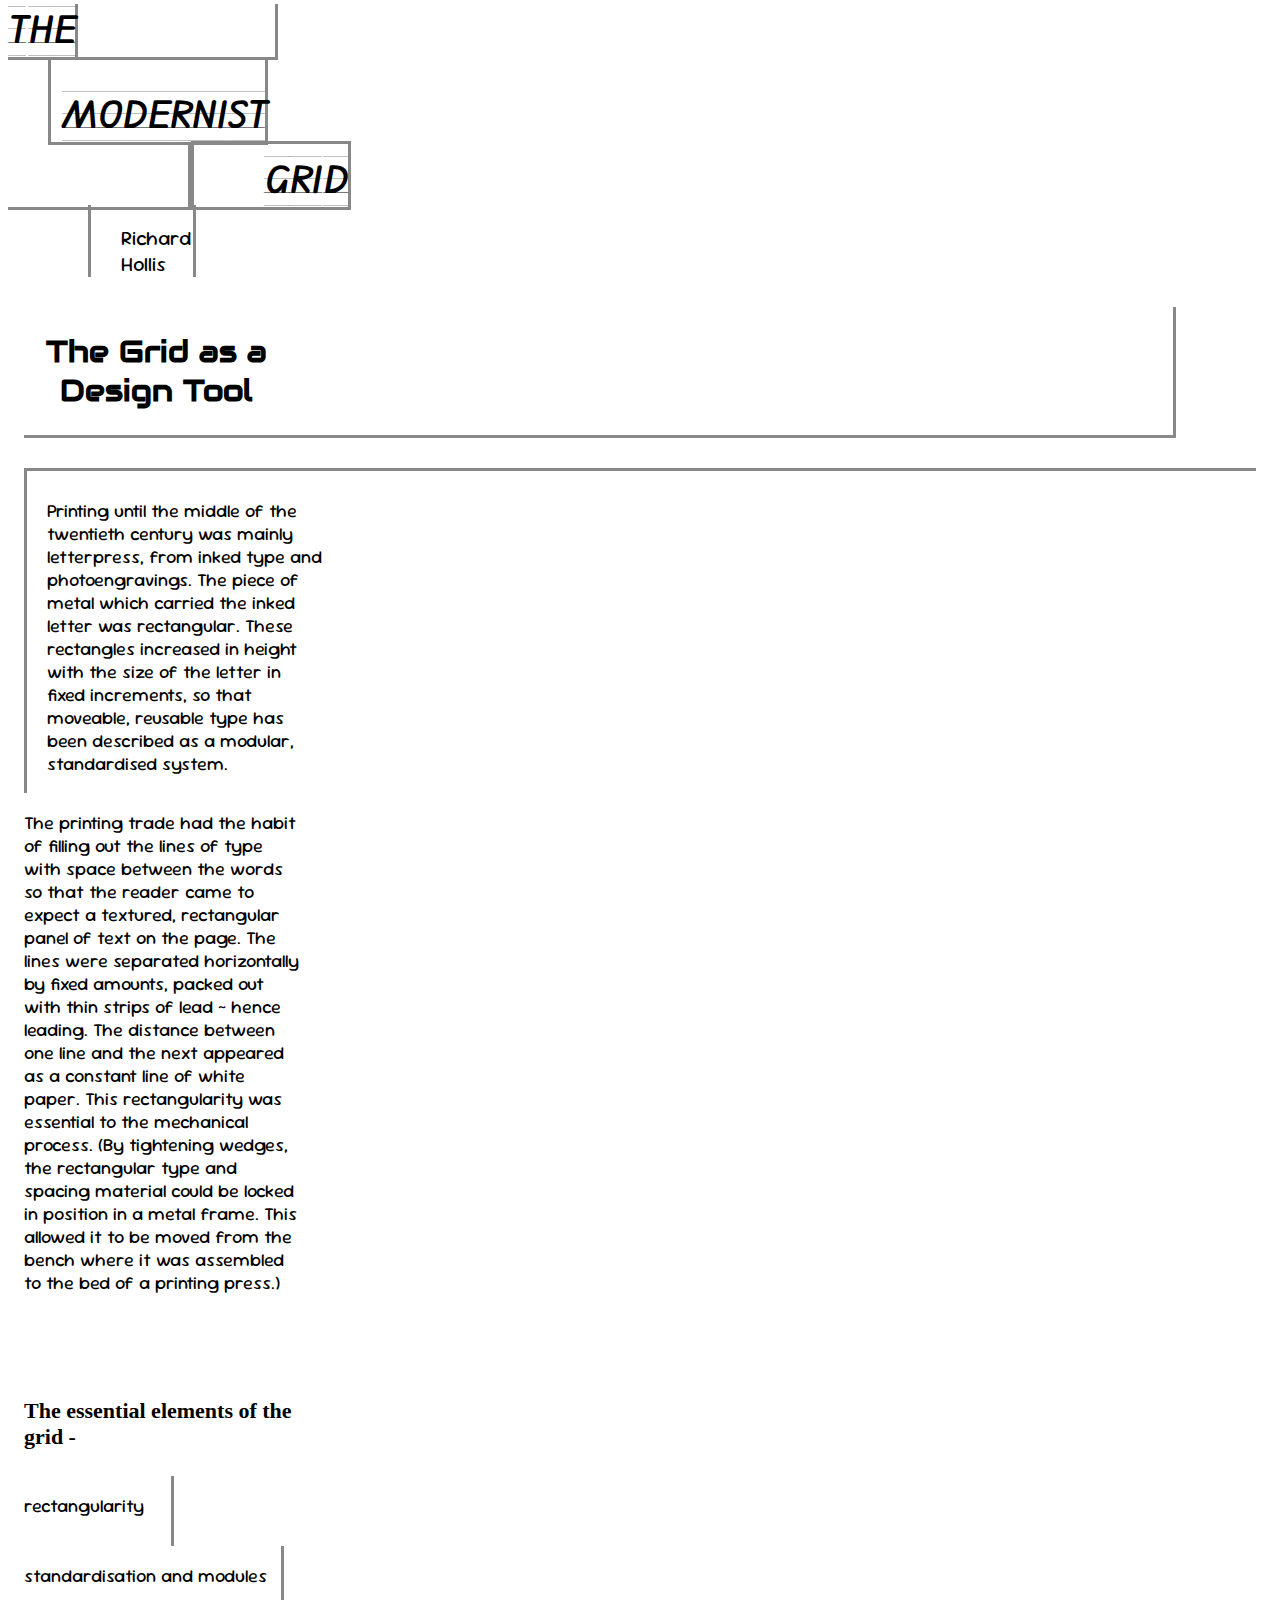
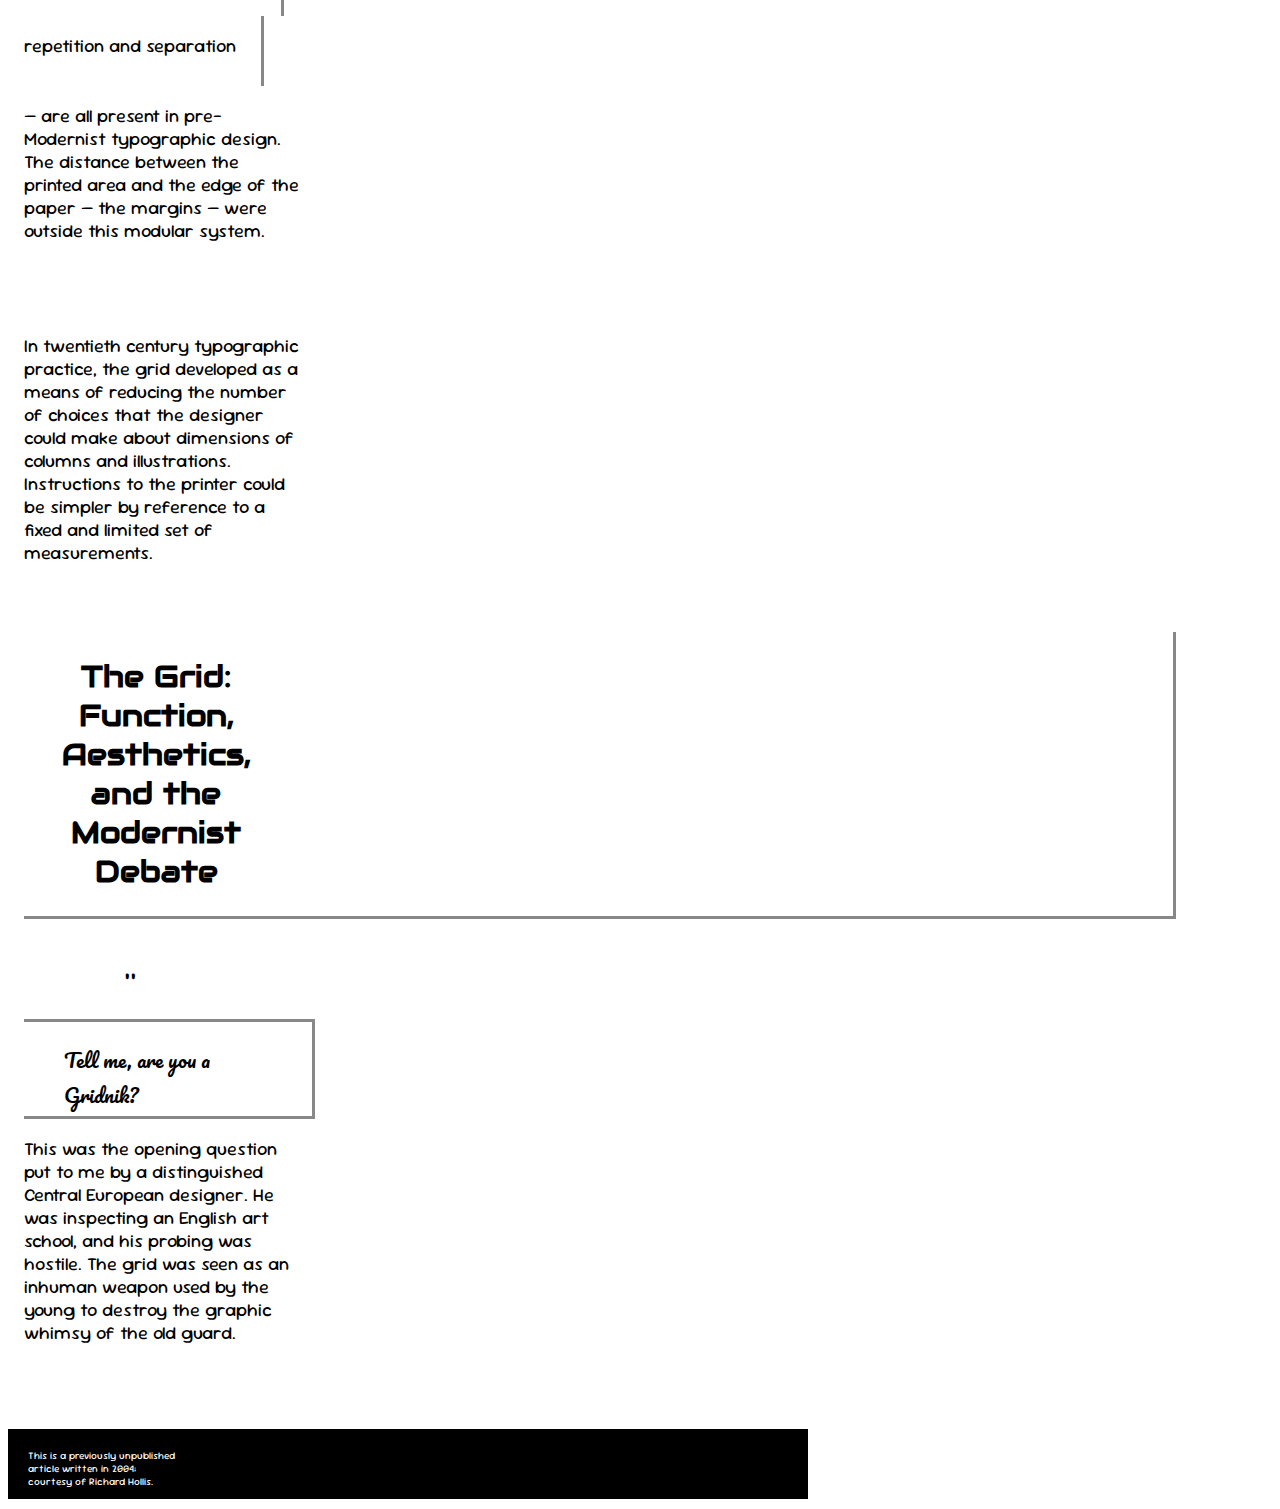
==== article/index.html @ 663f3ee7 "add css" ====
<html>
    <head>
        <title></title>
        <meta name="viewport" content="width=device-width, initial-scale=1">
        <link rel="preconnect" href="https://fonts.googleapis.com">
        <link rel="preconnect" href="https://fonts.gstatic.com" crossorigin>
        <link href="https://fonts.googleapis.com/css2?family=Audiowide&family=Caveat:wght@400..700&family=Doto:wght@100..900&family=Edu+AU+VIC+WA+NT+Guides:wght@400..700&family=Edu+AU+VIC+WA+NT+Pre:wght@400..700&family=Geist+Mono:wght@100..900&family=Micro+5&family=Pacifico&family=Roboto+Slab:wght@100..900&family=Silkscreen:wght@400;700&family=Sour+Gummy:ital,wght@0,100..900;1,100..900&family=Spicy+Rice&display=swap" rel="stylesheet">

        <!-- <link href="asset/rest.css" rel="stylesheet"> -->
        <link href="../asset/common.css" rel="stylesheet">
        <!-- <link href="../asset/direction-1.css" rel="stylesheet"> -->
        <!-- <link href="../asset/direction-2.css" rel="stylesheet"> -->
        <link href="../asset/direction-3.css" rel="stylesheet">
    </head>
    <body>
        <header>
            
                <h1 class="t"><span class="the">THE </span> <span class="line1"></span></h1>
                <h1 class="modern"><span class="line2"></span> <span class="m">MODERNIST</span></h1>
                <h1 class="line"><span class="line3"></span><span class="grid"><span class="g">G</span><span class="r">R</span><span class="i">I</span><span class="d">D</span></span></h1>
               <p class="author">Richard Hollis</p>
          
            
        </header>
        <article>
            <section id="tool">
                <aside>
                    <h2>The Grid as a Design Tool</h2>
                </aside>
                <main>
                    <p>Printing until the middle of the twentieth century was mainly letterpress, from inked type and photoengravings. The piece of metal which carried the inked letter was rectangular. These rectangles increased in height with the size of the letter in ﬁxed increments, so that moveable, reusable type has been described as a modular, standardised system.</p>
               </main>
               <section>
                    <p>The printing trade had the habit of ﬁlling out the lines of type with space between the words so that the reader came to expect a textured, rectangular panel of text on the page. The lines were separated horizontally by ﬁxed amounts, packed out with thin strips of lead ~ hence leading. The distance between one line and the next appeared as a constant line of white paper. This rectangularity was essential to the mechanical process. (By tightening wedges, the rectangular type and spacing material could be locked in position in a metal frame. This allowed it to be moved from the bench where it was assembled to the bed of a printing press.)</p>
                </section>
                </section>
                <section class="element">
                    <section class="title">
                        <h3>The essential elements of the grid -</h3>
                    </section>
                    <section class="rec">
                        <p>rectangularity</p>
                    </section>
                    <section class="stand">
                        <p>standardisation and modules</p>
                    </section>
                    <section class="rep">
                        <p>repetition and separation</p>
                    </section>
                    <section class="page3">
                        <p> — are all present in pre-Modernist typographic design. The distance between the printed area and the edge of the paper — the margins — were outside this modular system.</p>
                    </section>
                </section>
                <section class="page4">
                    <p>In twentieth century typographic practice, the grid developed as a means of reducing the number of choices that the designer could make about dimensions of columns and illustrations. Instructions to the printer could be simpler by reference to a ﬁxed and limited set of measurements.</p>
                </section>

            <section id="aethetics">
                <aside class="title2">
                    <h2>The Grid: Function, Aesthetics, and the Modernist Debate</h2>
                </aside>
                <section class="quote">
                    <blockquote>Tell me, are you a Gridnik?</blockquote>
                </section>
                <section class="symbol">
                    <p>"</p>
                </section>
                <section class="page5">
                    <p>This was the opening question put to me by a distinguished Central European designer. He was inspecting an English art school, and his probing was hostile. The grid was seen as an inhuman weapon used by the young to destroy the graphic whimsy of the old guard.</p>
                </section>

            </section>
                
            <!-- <section>
                <h2>The Grid: Function, Aesthetics, and the Modernist Debate</h2>
                <p>'Tell me, are you a Gridnik?' This was the opening question put to me by a distinguished Central European designer. He was inspecting an English art school, and his probing was hostile. The grid was seen as an inhuman weapon used by the young to destroy the graphic whimsy of the old guard.</p>
                <p>This was in the early 1960s. Serious young typographers had been taken with the Swiss architect Le Corbusier's Modulor system of proportions. Students were aware of Jan Tschichold's scholarly analyses of page proportions. The Modulor, however, could be applied not only to divisions of the printed sheet, but also to divisions within the print area. This system was one of relationships of size — the determinants of proportion.</p>
                <p>The concept of proportion implies aesthetics. In the visual culture of Modernism, aesthetics and function were, ideally, reconciled. The work of stereotype ﬁgures of this culture — of the painter Mondrian and the architect Mies - suggests something about the grid. Horizontal and vertical lines divide the painter's canvases and the architect's façades — deﬁning Mondrian's panels of ﬂat colour and Mies' rectangles of glass or cladding. It is an image of rectangularity.</p>
                <p>Yet, in relation to the grid in print design, the examples of Mondrian and Mies are deceptive, but at the same time instructive. It is only its rectangularity that connects Mondrian's work with the grid: its relationships, the width of its lines and the areas of its planes are arrived at intuitively, by experiment. It provided a formal language: its function was purely aesthetic.</p>
                <p>Mies' buildings are more relevant to the grid. The design of a modern façade is partly determined by the building's structure. And in addition to their rectangularity, they use repeated dimensions. But the vertical lines that the architect emphasises for aesthetic reasons are a result of structural demands, of making the building stand up. The word 'structure' is often applied loosely in discussing two-dimensional design, when it is referring to solely aesthetic judgements. The structure of a sensible grid is the outcome of the information to be organised within it.</p>
                <p>Within the Modern Movement in Europe in the twentieth century, between the two World Wars, progressive architecture and graphic design were closely related. But the concept of standardisation, of the repetition and combination of standard size elements, was a special concern. In building, as in typography, this was a matter of organising machine-produced parts: in architecture of joining those parts, and in printing of ﬁtting them together (individual letters in a word) but more often of separating them (words, lines, columns and pages). In building, there is a structural member or a joint. In print, there is a white space.</p>
                <p>Mies was the third director of the Bauhaus. His two predecessors, Walter Gropius and Hannes Meyer, were architects with an interest in industrialised building. Yet the school showed no equivalent concern with the inherent mathematics of typography. And Tschichold, the greatest spokesman and exponent of Modernist typography, in spite of his concern with proportions and type area, seems unaware of horizontal divisions of the type area and indifferent to the problems of organising text and image — apart from posters.</p>
                <p>The Bauhaus founder Gropius later demonstrated the principles of the standardisation necessary for prefabricated construction by illustrating the Japanese system of tatami mats — a grid-like system of modular units with a separating space.</p>
                <p>The former Bauhaus student and teacher Herbert Bayer produced an early example of the Modernist use of a grid. In a square catalogue, Bayer used two columns and divided the square vertically and horizontally with a space. This already gave the possibilities, sticking strictly to ﬁlling the areas provided by a grid, of one, two, three or four square pictures: of one or two horizontal or one or two vertical pictures; and of ﬁling the whole area. Already this gives a decent number of possibilities. Dividing the area twice shows a huge increase in the variety of positions but, because the origin is a square, the proportions of the images are only multiples of squares.</p>
            </section>
            <section>
                <h2>The Grid in Swiss Graphic Design</h2>
                <p>The typographic grid come to be associated with Swiss graphic design. Rightly so. In Switzerland, three inﬂuences were at work — inﬂuences speciﬁcally Swiss. First, three of the most active personalities in design were also 'Concrete' artists, whose work was not only abstract, but had a mathematical and programmatic basis — features it shared with typography. These artist-designers were Max Bill, Richard Paul Lohse and Karl Gerstner.</p>
                <p>Second, in the Swiss Werkbund, architects were by far the largest professional group. The magazine, Das Werk, was the journal not only of the Werkbund, but of the Swiss Architects Association. This contributed to a shared outlook. And Swiss architects had been pressing since the 1920s for the rationalisation and standardisation of the trade catalogues of building components and ﬁttings which formed part of their everyday working lives.</p>
                <p>The third factor was the use of three-column text pages, to deal with both Swiss three-language publications (German, French and Italian) and for the documents produced by international organisations with homes in Switzerland (Red Cross, United Nations).</p>
                
            </section>
            <section>
                <h2>The Evolution of the Typographic Grid: From Max Bill to Karl Gerstner</h2>
                <p>The grid was a concept that emerged only gradually. It seems almost eccentric that Bill, the chief pioneer of the typographical grid, did not realise its value earlier. Bill, as well as being an experienced graphic designer, was an architect and an admirer of Le Corbusier, who had been working on his Modulor from 1942 until its publication in 1948. Bill designed several volumes recording Le Corbusier's work. With the ﬁrst, published in 1939 in a horizontal three-column format, he made no attempt to standardise the sizes of illustration. In the next volume, published in 1946, while there is some consistency in the height of horizontal photographs at the bottom of the page, there is no systematic control. Yet in The New Architecture, a book Bill had designed in 1940, the photographs are restricted to the depths and widths prescribed by the grid of 3x3 rectangles. When Bill came to design his own book on the bridge builder Robert Maillart, he reused some of the photoengraved blocks from The New Architecture. With a squarer format and a grid of two columns plus a half column, Bill provided himself with an astonishingly ﬂexible system that allowed him to organise photographs in several sizes and proportions with technical drawings, text and captions.</p>
                <p>The author of The New Architecture was Alfred Roth, editor of Werk. In 1955, a young artist-designer working at the Swiss pharmaceutical concern Geigy suggested to Roth that the magazine might publish more on graphic design. The designer was Gerstner, and the result was a special issue that appeared in November 1955. Gerstner reproduced nearly 150 posters, brochures, trademarks, stationery, advertisements and packaging. It is only when reconstructing the grid, which Gerstner used to cope with the varying proportions of the work reproduced, that its complexity and ﬂexibility can be understood.</p>
            </section>
            <section>
                <h2>Karl Gerstner and the Evolution of the Typographic Grid</h2>
                <p>A basic grid can give coherence to headlines, text and pictures; it can allow a number of designers to work on the same publication with some freedom, yet with constraints that prevent it from losing its overall graphic identity. Some years after the Werk issue, Gerstner produced a famously elaborate grid for the German business magazine CapitaI. But Gerstner's most elaborate use of the grid was for the novel Schiff nach Europa (Boat to Europe) in 1959. This demonstrates the origin of the typographical grid in the rectangular modular system of metal type.</p>
            </section> -->
        </article>
        <footer>
            <p>This is a previously unpublished article written in 2004; courtesy of Richard Hollis.</p>
        </footer>
        
    </body>
</html>
---- asset/common.css ----
body{
    

}



h1{
    font-size: 40px;
    /* text-align: center; */
    /* max-width: 10ch; */
    /* margin-left: 1rem; */
    margin-right: 4rem;
    margin-bottom: 2px;
    line-height: 1.5;
}



header p{
    font-size: 15px;
    margin-left: 13rem;
}

article{
    padding-top: 10px;
    padding-left: 1rem;
    padding-right: 1rem;
    /* width: 15ch; */
}

main {
    font-size: 18px;
  
}

main p{
    padding-top: 10px;
}

h2{
    font-size: 30px;
    width: 15ch;
    margin-left: 20px;
    text-align: center;
}

h3{
    font-size: 22px;
    /* width: 20ch; */
}


section p{
    font-size: 18px;
}


footer{
    width: 100ch;
    background-color: black;
}

footer p{
    padding-left: 20px;
    padding-bottom: 20px;
    padding-top: 20px;
    height: 5ch;
    color: white;
    font-size: 10px;
}

@media (min-width: 1281px){
    footer{
        width: 300ch;
        margin-top: 200px;
    }
    
    footer p{

        padding-left: 20px;
        padding-bottom: 20px;
        padding-top: 20px;
        height: 5ch;
        margin-left: 20px;
        margin-right: 20px;
        background-color: black;
        color: white;
        font-size: 20px;
        width: 100ch;
}


}
---- asset/direction-1.css ----
h1{
    /* font-size: 40px; */
    text-align: left;
    font-family: Doto;
}

h2{
    font-family: Doto;
}


span{
    border-style: solid;
    padding: 10px;
    line-height: 2;
}

article p{
    font-family: Geist Mono;
}

.author{
    margin-left: 1rem;
    font-size: 20px;
}

.line1{
    display: none;
}

.line2{
    display: none;
}

.line3{
    display: none;
}

.grid{
    border: none;
}

#tool{
    margin-bottom: 0;
    display: grid;
    grid-template-columns: repeat(1, 1fr);
    grid-template-rows: 1fr;
    grid-template-areas:
            "aside" "main" "section";
    /* width: 33ch; */
    
}

.element{
    display: grid;
    grid-template-columns: 300px;
    grid-template-rows: 100px 70px 70px 70px 200px;
    padding-top: 4rem;
    margin-right: 0;
    
}

.title{
    grid-column: 1;
    grid-row: 1;
    margin-top: 0;
    
  
}

.rec{
    grid-column: 1;
    grid-row: 2;
    margin-top: 0;
    margin-left: 0;
    border-top: 3px solid #888;
    border-bottom: 3px solid #888;
    margin-right: 0;
}

.stand{
    grid-column: 1;
    grid-row: 3;
    margin-left: 0;
    margin-top: 0;
    border-bottom: 3px solid #888;
}

.rep{
    grid-column: 1;
    grid-row: 4;
    margin-left: 0;
    margin-top: 0;
    border-bottom: 3px solid #888;
}

.page3{
    grid-column: 1;
    grid-row: 5;
    
}

.page4{
    margin-top: 3rem;
    /* width: 33ch; */
}

#aethetics{
    margin-bottom: 0;
    display: grid;
    grid-template-columns: repeat(1, 1fr);
    grid-template-rows: 1fr 100px 100px 200px;
}

.title2{
    display: grid;
    grid-column: 1;
    grid-row: 1;
    margin-top: 50px;
}

.symbol{
    display: grid;
    grid-column: 1;
    grid-row: 2;
}

.symbol p{
    font-size: 40px;
    padding-left: 100px;
}

.quote{
    display: grid;
    grid-column: 1;
    grid-row: 3;
    border-right: 3px solid #888;
    border-bottom: 3px solid #888;
    border-top: 3px solid #888;
    padding-top: 10px;
}


.page5{
    display: grid;
    grid-column: 1;
    grid-row: 4;
}


blockquote{
    font-size: 20px;
    font-family: Caveat;
}

@media (min-width: 1281px){
    header{
        padding-left: 30rem;
        width: 100ch;
        
    }

    .author{
        font-size: 40px;
    }

    
    span{
        text-align: left;
        font-size: 130px;
        
    }
    h2{
        font-size: 80px;
        text-align: left;
        letter-spacing: 1px;
        word-spacing: 0.8;
        width: 15ch;
        padding-left: 40px;
    }

    article p{
        font-size: 30px;
        
    }

    

    #tool{
        display: grid;
        grid-template-columns: repeat(2, 1fr);
        grid-template-rows: 1fr 1fr;
        grid-template-areas:
            "aside main"
            "section section";
        padding-left: 80px;
        padding-right: 80px;
    }

    #tool > section{
        grid-area: section;
        margin-left: 80px;
        margin-right: 80px;
        padding-top: 50px;
    }

    .element{
        display: grid;
        grid-template-columns: 1fr;
        grid-template-rows: 100px 100px 100px 100px 200px;
        margin-left: 160px;
        margin-right: 160px;
        width: 160ch;
        
    }

    .title{
        grid-column: 1;
        grid-row: 1;
        
    }

    h3{
        font-size: 40px;
        width: 200ch;
    }

    .rec{
        grid-column: 1;
        grid-row: 2;
        margin-right: 160px;
    }

    .stand{
        grid-column: 1;
        grid-row: 3;
    }

    .rep{
        grid-column: 1;
        grid-row: 4;
    }

    .page3{
        grid-column: 1;
        grid-row: 5;
        width: 100ch;
    }

    .page4{
        
        margin-left: 160px;
        width: 100ch;
    }

    #aethetics{
        margin-bottom: 0;
        display: grid;
        grid-template-columns: repeat(2, 1fr);
        grid-template-rows: 1fr 300px 300px;
    }

    .title2{
        display: grid;
        grid-column: 1/span 2;
        grid-row: 1;
        margin-top: 50px;
        
    }

    .title2 h2{
        width: 33ch;
    }
    
    .symbol{
        display: grid;
        grid-column: 2;
        grid-row: 2;
    }
    
    .symbol p{
        font-size: 100px;
        padding-left: 100px;
        padding-top: 0;
    }
    
    .quote{
        display: grid;
        grid-column: 1;
        grid-row: 2;
        border-right: 3px solid #888;
        border-bottom: 3px solid #888;
        border-top: 3px solid #888;
        padding-top: 10px;
        margin-top: 100px;
    }

    

    blockquote{
        font-size: 50px;
    }
    
    
    .page5{
        display: grid;
        grid-column: 2;
        grid-row: 3;
        padding-top: 100px;
    }





}
---- asset/direction-2.css ----
header{
    background-size: 40px 40px;
    background-image:
    linear-gradient(to right, grey 1px, transparent 1px),
    linear-gradient(to bottom, grey 1px, transparent 1px);
}

h1{
    text-align: center;
    font-family: Silkscreen;
}

aside{
    display: flex;
    
}

h2{
    font-family: "Spicy Rice", serif;
}

p{
    font-family: "Geist Mono", monospace;
}


#tool{
    display: grid;
    grid-template-columns: repeat(1, 1fr);
    grid-template-rows: 1fr;
    grid-template-areas:
            "aside" "main " "section";
    
            
}


.element{
    display: grid;
    grid-template-columns: 280px;
    grid-template-rows: 100px 100px 100px 100px 200px;
    padding-top: 6rem;
    /* width: 10ch; */
    /* margin-right: 20px; */
}


.title{
    grid-column: 1;
    grid-row: 1;
    border-style: solid;
    margin-top: 0;
    padding-left: 20px;
    padding-top: 25px;
    padding-right: 10px;
}

.title h3{
    margin-top: 0;
}



.rec{
    grid-column: 1;
    grid-row: 2;
    margin-top: 0;
    margin-left: 0;
    border-style: solid;
    padding-left: 20px;
}

.rec p{
    margin-top: 0;
    font-size: 25px;
    padding-top: 30px;
}

.stand{
    grid-column: 1;
    grid-row: 3;
    margin-left: 0;
    margin-top: 0;
    border-style: solid;
    padding-left: 20px;
}

.stand p{
    font-size: 25px;
}

.rep{
    grid-column: 1;
    grid-row: 4;
    margin-left: 0;
    border-style: solid;
    margin-top: 0;
    padding-left: 20px;
}

.rep p{
    font-size: 25px;
}

.page3{
    grid-column: 1;
    grid-row: 5;
    /* width: 40ch; */
    
}

.page4{
    margin-top: 3rem;
    /* width: 40ch; */
}

#aethetics{
    margin-bottom: 0;
    display: grid;
    grid-template-columns: repeat(1, 1fr);
    grid-template-rows: 1fr 100px 100px 300px;
}

.title2 h2{
    padding-left: 0;
}

.title2{
    display: grid;
    grid-column: 1;
    grid-row: 1;
    margin-top: 50px;
}

.symbol{
    display: grid;
    grid-column: 1;
    grid-row: 2;
}

.symbol p{
    font-size: 40px;
    padding-left: 100px;
}

.quote{
    display: grid;
    grid-column: 1;
    grid-row: 3;
    border-right: 3px solid #888;
    border-bottom: 3px solid #888;
    border-top: 3px solid #888;
    /* padding-top: 10px; */
}


.page5{
    display: grid;
    grid-column: 1;
    grid-row: 4;
}


blockquote{
    font-size: 20px;
    font-family: "Edu AU VIC WA NT Pre", cursive;;
}




@media (min-width: 1281px){

    article{
        padding-left: 10rem;
        padding-right: 10rem;
    }
    h1{
        font-size: 180px;
        margin-left: 20rem;
        margin-right: 20rem;
    }

    header p{
        margin-left: 80rem;
        font-size: 50px;
    }
    h2{
        font-size: 80px;
        width: 500px;
        
    }

    h3{
        font-size: 40px;
    }

    main p{
        font-size: 30px;
        padding-top: 2rem;
    }

    #tool{
        display: grid;
        grid-template-columns: repeat(1fr, 1fr);
        grid-template-rows: 500px 1fr;
        grid-template-areas:
            "aside main"
            "... section";
    }

    #tool > section{
        grid-area: section;
        padding-left: 150px;
    }

    main{
        margin-left: 10rem;
        width: 80ch;
    }
    .element{
        display: grid;
        grid-template-columns: 300px 400px 400px 400px;
        grid-template-rows: 170px 200px;
        
    }

    .title{
        grid-column: 1;
        grid-row: 1;
        border-style: solid;
        padding-top: 30px;
        width: 400px;
        padding-left: 30px;
    }

    .rec{
        grid-column: 2;
        grid-row: 1;
        border-style: solid;
        padding-top: 40px;
        width: 300px;
        margin-left: 140px;
        padding-left: 80px;
       
    }

    .rec p{
        font-size: 30px;
        padding-top: 0;
    }

    .stand{
        grid-column: 3;
        grid-row: 1;
        border-style: solid;
        padding-top: 5px;
        margin-left: 130px;
        width: 300px;
        margin-top: 0;
    }

    .stand p{
        font-size: 30px;
        padding-top: 0;
    }

    .rep{
        grid-column: 4;
        grid-row: 1;
        border-style: solid;
        padding-top: 0;
        width: 300px;
        padding-left: 30px;
        margin-left: 60px;
        padding-right: 30px;
        margin-top: 0;
    }

    .rep p{
        font-size: 30px;
        padding-top: 0;
    }

    .page3{
        grid-column: 1/span 4;
        grid-row: 2;
        width: 100ch;
    }

    .page4{
        width: 180ch;
    }

    section p{
        font-size: 30px;
    }

    footer{
        width: 500ch;
    }

    .title2 h2{
        width: 20ch;
        
    }

    #aethetics{
        margin-bottom: 0;
        display: grid;
        grid-template-columns: repeat(2, 1fr);
        grid-template-rows: 1fr 300px 200px;
    }

    .title2{
        display: grid;
        grid-column: 1/span 2;
        grid-row: 1;
        margin-top: 50px;
        
    }

    .title2 h2{
        width: 20ch;
    }
    
    .symbol{
        display: grid;
        grid-column: 2;
        grid-row: 2;
    }
    
    .symbol p{
        font-size: 100px;
        padding-left: 100px;
        padding-top: 0;
    }
    
    .quote{
        display: grid;
        grid-column: 1;
        grid-row: 2;
        border-right: 3px solid #888;
        border-bottom: 3px solid #888;
        border-top: 3px solid #888;
        padding-top: 10px;
        margin-top: 100px;
    }

    

    blockquote{
        font-size: 50px;
    }
    
    
    .page5{
        display: grid;
        grid-column: 1;
        grid-row: 3;
    }


    
}

@media (min-width: 1100px) and (max-width: 1280px){
    h1{
        font-size: 180px;
        margin-left: 10rem;
        margin-right: 20rem;
    }


    header p{
        margin-left: 50rem;
        font-size: 50px;
    }

    h2{
        font-size: 50px;
        width: 300px;
        
    }
    #tool{
        display: grid;
        grid-template-columns: repeat(2, 1fr);
        grid-template-rows: 1fr;
        grid-template-areas:
            "aside main main";
    }

    .element{
        display: grid;
        grid-template-columns: 100px 100px ;
        grid-template-rows: 170px 170px 10px;
        margin-left: 5rem;
        
    }

    .title{
        grid-column: 1;
        grid-row: 1;
        border-style: solid;
        padding-top: 0;
        width: 400px;
        padding-left: 50px;
        
    }

    .rec{
        grid-column: 2;
        grid-row: 1;
        border-style: solid;
        padding-top: 0;
        width: 480px;
        margin-left: 350px;
        padding-left: 80px;
        
    }

    .rec p{
        font-size: 30px;
    }

    .stand{
        grid-column: 1;
        grid-row: 2;
        border-style: solid;
        padding-top: 0;
        padding-left: 50px;
        width: 400px;
        margin-left: 0;
    }

    .stand p{
        font-size: 30px;
        margin-top: auto;
    }

    .rep{
        grid-column: 2;
        grid-row: 2;
        border-style: solid;
        padding-top: 0;
        width: 450px;
        padding-left: 80px;
        margin-left: 350px;
        padding-right: 30px;
        
    }

    .rep p{
        font-size: 30px;
        padding-bottom: 30px;
    }

    .page3{
        grid-column: 1/ span 2;
        grid-row: 3;
        width: 800px;
    }

    .page4{
        margin-top: 3rem;
    }


}

@media (min-width: 950px) and (max-width: 1099px){
    .element{
        display: grid;
        grid-template-columns: 100px 100px 100px;
        grid-template-rows: 150px 170px 10px;
        margin-left: 5rem;
        
    }

    .title{
        grid-column: 1/span 3;
        grid-row: 1;
        border-style: solid;
        padding-top: 0;
        width: 500px;
        padding-left: 50px;
        
    }

    .rec{
        grid-column: 1/span 1;
        grid-row: 2;
        border-style: solid;
        padding-top: 0;
        width: 150px;
        margin-left: 0;
        padding-left: 40px;
        
    }

    .rec p{
        font-size: 20px;
    }

    .stand{
        grid-column: 2/span 1;
        grid-row: 2;
        border-style: solid;
        padding-top: 0;
        padding-left: 50px;
        width: 150px;
        margin-left: 90px;
    }

    .stand p{
        font-size: 20px;
        margin-top: auto;
    }

    .rep{
        grid-column: 2/span 1;
        grid-row: 2;
        border-style: solid;
        padding-top: 0;
        width: 150px;
        padding-left: 80px;
        margin-left: 350px;
        padding-right: 30px;
        
    }

    .rep p{
        font-size: 20px;
        padding-bottom: 30px;
    }

    .page3{
        grid-column: 1/ span 3;
        grid-row: 3;
        width: 800px;
    }

    .page4{
        margin-top: 3rem;
        
    }
}
---- asset/direction-3.css ----
body{
    padding: 0;
}

h1{
    text-align: left;
    font-family: "Edu AU VIC WA NT Guides", serif;
}

h2{
    font-family: "Audiowide", serif;
    width: 8ch;
    
}

p{
    font-family: "Sour Gummy", sans-serif;
    width: 25ch;
}

.t{
    margin-bottom: 0;
    padding-top: 0;
    
}

span{
    font-size: 30px;
}

.the{
    margin-top: 0;
   border-right: 3px solid #888;
   border-bottom: 3px solid #888;
    
}

.line1{
    border-right: 3px solid #888;
    border-bottom: 3px solid #888;
    padding-left: 197px;
}
.line2{
    border-bottom: 3px solid #888;
    /* padding-left: 64px; */
    margin-left: 40px;
    
}

.line3{
    border-right: 3px solid #888;
    border-bottom: 3px solid #888;
    padding-left: 180px;
    padding-top: 10px;
    /* margin-left: 30px; */
}



.modern{
    margin-top: 40px;
    /* border-right: 3px solid #888;
    border-bottom: 3px solid #888; */
}

.m{
    
    padding-top: 30px;
    padding-left: 11px;
    border-left: 3px solid #888;
    border-right: 3px solid #888;
    border-bottom: 3px solid #888;
}

.line{
    margin-top: 20px;
    
}

.grid{
    border-right: 3px solid #888;
    border-bottom: 3px solid #888;
    border-left: 3px solid #888;
    border-top: 3px solid #888;
    padding-left: 70px;
    padding-top: 10px;
}


.author{
    margin-top: 0;
    margin-left: 80px;
    margin-right: 79px;
    padding-top: 20px;
    padding-left: 30px;
    font-size: 20px;
    width: 6ch;
    border-left: 3px solid #888;
    border-right: 3px solid #888;
   
}



aside{
    border-right: 3px solid #888;
    border-bottom: 3px solid #888;
    margin-right: 80px;
    /* background-size: 100px 100px;
    background-image:
    linear-gradient(to right, grey 1px, transparent 1px),
    linear-gradient(to bottom, grey 1px, transparent 1px); */
}

main{
    border-left:  3px solid #888;
    border-top:  3px solid #888;
    margin-top: 30px;
    padding-left: 20px;
}





#tool{
    margin-bottom: 0;
    display: grid;
    grid-template-columns: repeat(1, 1fr);
    grid-template-rows: 1fr;
    grid-template-areas:
            "aside" "main" "section";
    /* width: 33ch; */
    
}

.element{
    display: grid;
    grid-template-columns: 300px;
    grid-template-rows: 100px 70px 70px 70px 200px;
    padding-top: 4rem;
    margin-right: 0;
    
}

.title{
    grid-column: 1;
    grid-row: 1;
    margin-top: 0;
  
}

.rec{
    grid-column: 1;
    grid-row: 2;
    margin-top: 0;
    margin-left: 0;
    border-right: 3px solid #888;
    margin-right: 150px;
}

.stand{
    grid-column: 1;
    grid-row: 3;
    margin-left: 0;
    margin-top: 0;
    border-right: 3px solid #888;
    margin-right: 40px;
}

.rep{
    grid-column: 1;
    grid-row: 4;
    margin-left: 0;
    margin-top: 0;
    margin-right: 60px;
    border-right: 3px solid #888;
}

.page3{
    grid-column: 1;
    grid-row: 5;
    
}

.page4{
    margin-top: 3rem;
    /* width: 33ch; */
}

#aethetics{
    margin-bottom: 0;
    display: grid;
    grid-template-columns: repeat(1, 1fr);
    grid-template-rows: 1fr 100px 100px 300px;
}

.title2{
    display: grid;
    grid-column: 1;
    grid-row: 1;
    margin-top: 50px;
}

.symbol{
    display: grid;
    grid-column: 1;
    grid-row: 2;
}

.symbol p{
    font-size: 40px;
    padding-left: 100px;
}

.quote{
    display: grid;
    grid-column: 1;
    grid-row: 3;
    border-right: 3px solid #888;
    border-bottom: 3px solid #888;
    border-top: 3px solid #888;
    /* padding-top: 10px; */
    width: 36ch;
}


.page5{
    display: grid;
    grid-column: 1;
    grid-row: 4;
}


blockquote{
    font-size: 20px;
    font-family: "Pacifico", cursive;
}

@media (min-width: 1281px){

    body{
        padding: 30px;
    }

    header{
        padding-left: 100px;
        height: 100ch;
        background-size: 400px 200px;
        background-image:
        linear-gradient(0deg, transparent 49%, #000 50%, transparent 51%),
        linear-gradient(-90deg, transparent 49%, #000 50%, transparent 51%);
    
    }

  

    .line1{
        display: none;
        background-color: white;
    }
    
    .line2{
        display: none;
    }
    
    .line3{
        display: none;
    }

    .the{
        font-size: 120px;
        border: none;
        margin-left: 10rem;
       
        
    }

    .t{
        padding-top: 90px;
    }

    .modern{
        margin-left: 510px;
        background-color: white;
        margin-top: 40px;
        

      
    }

    .grid{
        border: none;
        margin-left: 1170px;
    }

    .m{
        font-size: 120px;
        padding-right: 0;
        border: none;
        
    }

    .g{
        font-size: 120px;
    }

    .r{
        font-size: 120px;
    }

    .i{
        font-size: 120px;
    }

    .d{
        font-size: 120px;
    }

    .author{
        font-size: 40px;
        margin-left: 530px;
        margin-top: 30px;
        border: none;
    }

    article{
        margin-top: 150px;
    }

    h2{
        width: 10ch;
    }

    #tool{
        margin-bottom: 0;
        display: grid;
        grid-template-columns: 800px 800px;
        grid-template-rows: 400px 500px 900px;
       
    }

    aside{
        grid-column: 1;
        grid-row: 1;
        margin-right: 0;
    }

    main{
        grid-column: 2;
        grid-row: 2;
    }

    main p{
        width: 10ch;
    }

    section{
        grid-column: 1/span 2;
        grid-row: 3;

    }

    section p{
        width: 40ch;
    }


    #tool > main{
        grid-area: main;
        grid-column: 2;
        grid-row: 2;
        border-left:  3px solid #888;
        border-top:  3px solid #888;
        padding-left: 30px;
        margin-left: 0;
        margin-top: 0;
       

    }
    #tool > section{
        grid-area: section;
        margin-left: 400px;
        
        grid-column: 1/span 2;
        grid-row: 3;
        padding-top: 100px;
        width: 200ch;
        
      
    }

    h2{
        font-size: 80px;
    }

    article p{
        font-size: 30px;
    }

    .element{
        display: grid;
        grid-template-columns: 300px 500px 400px ;
        grid-template-rows: 100px 200px 200px;
        margin-left: 160px;
        margin-right: 160px;
        width: 160ch;
        
    }

    .title{
        grid-column: 1/span 3;
        grid-row: 1;
        
    }

    h3{
        font-size: 40px;
        width: 200ch;
    }

    .rec{
        grid-column: 1;
        grid-row: 2;
        margin-right: 0;
    }

    .stand{
        grid-column: 2;
        grid-row: 2;
        margin-right: 0;
        padding-left: 30px;
    }

    .rep{
        grid-column: 3;
        grid-row: 2;
        margin-right: 0;
        padding-left: 30px;
    }

    .page3{
        grid-column: 1/span 2;
        grid-row: 3;
        margin-top: 50px;
    }

    .page4{
        margin-left: 160px;
        margin-top: 100px;
        width: 700px;
    }

    #aethetics{
        margin-bottom: 0;
        display: grid;
        grid-template-columns: repeat(2, 1fr);
        grid-template-rows: 1fr 300px 200px;
    }

    .title2{
        display: grid;
        grid-column: 1/span 2;
        grid-row: 1;
        margin-top: 50px;
        
    }

    .title2 h2{
        width: 20ch;
    }
    
    .symbol{
        display: grid;
        grid-column: 2;
        grid-row: 2;
    }
    
    .symbol p{
        font-size: 150px;
        padding-left: 100px;
        padding-top: 0;
    }
    
    .quote{
        display: grid;
        grid-column: 1;
        grid-row: 2;
        border-right: 3px solid #888;
        border-bottom: 3px solid #888;
        border-top: 3px solid #888;
        padding-top: 10px;
        margin-top: 100px;
        width: 100ch;
        /* font-size: 100px; */
    }

    

    blockquote{
        font-size: 50px;

        
    }
    
    
    .page5{
        display: grid;
        grid-column: 1;
        grid-row: 3;
    }



    }
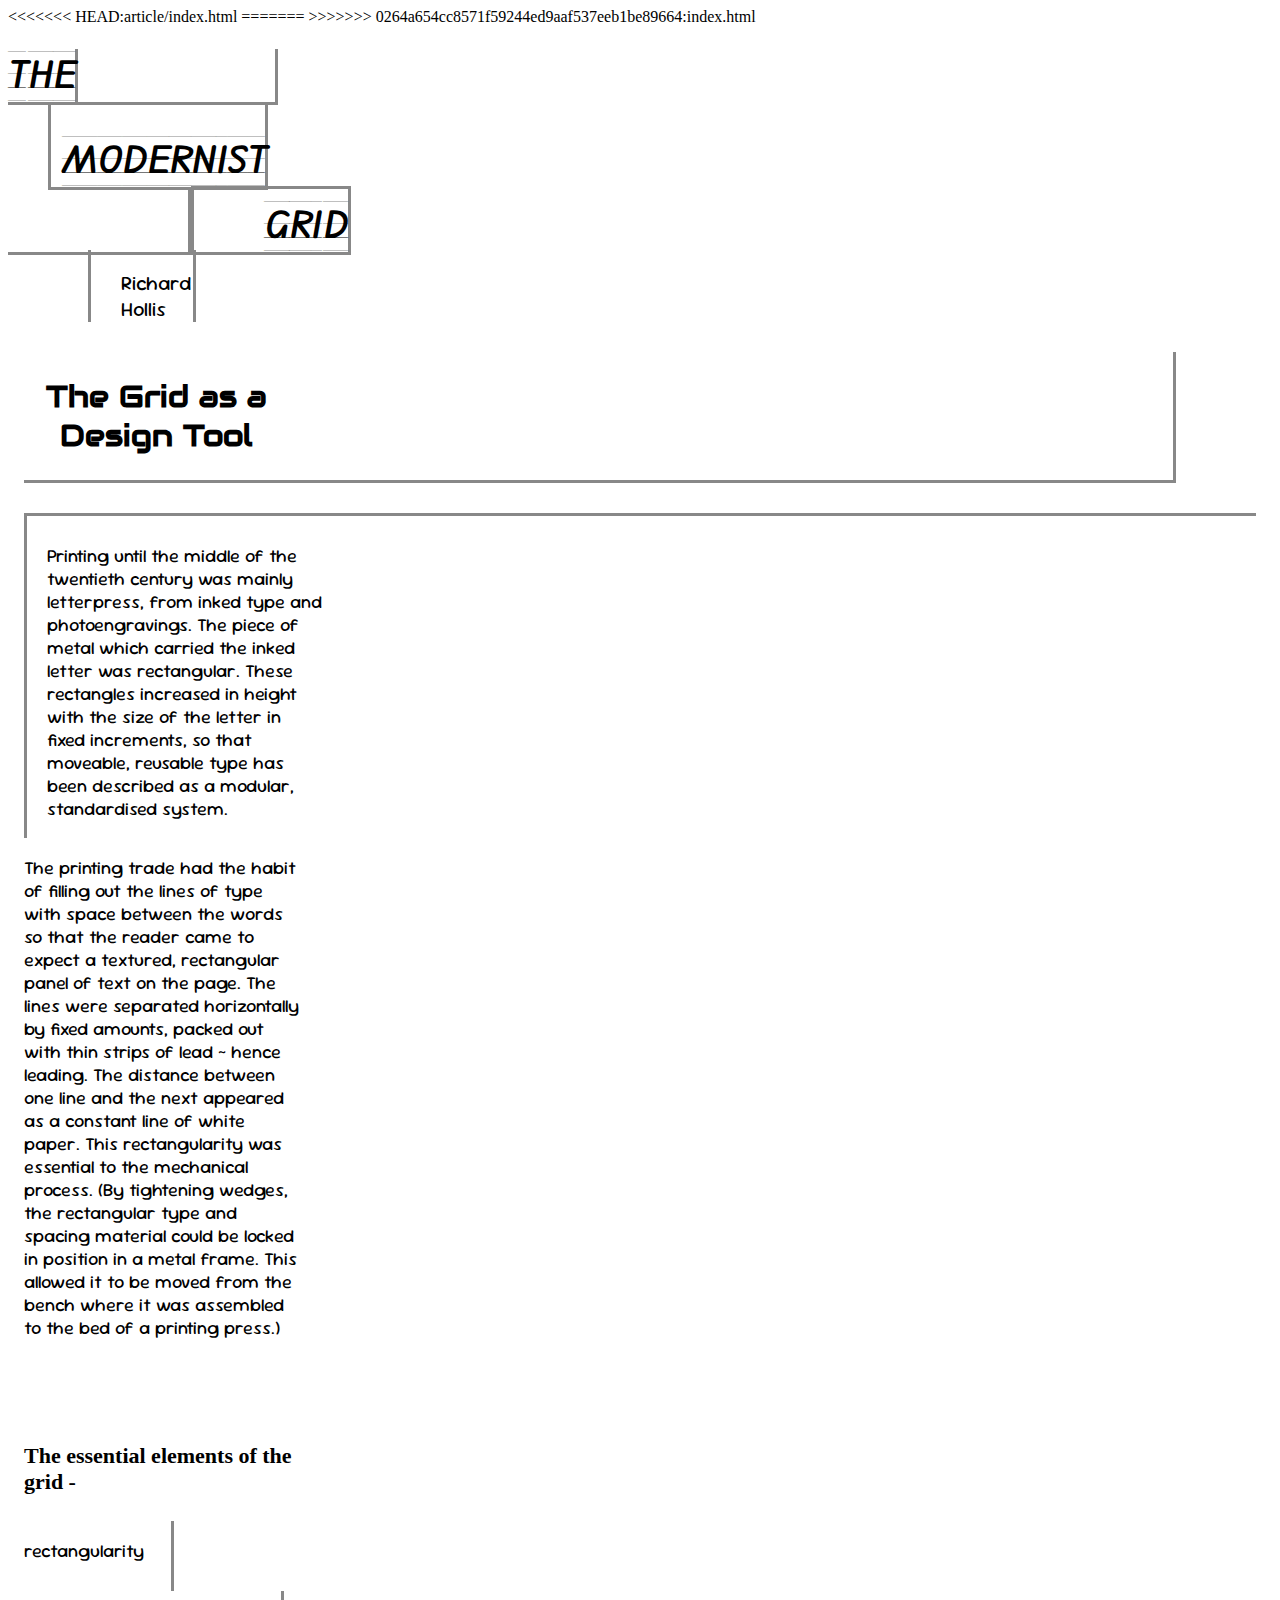
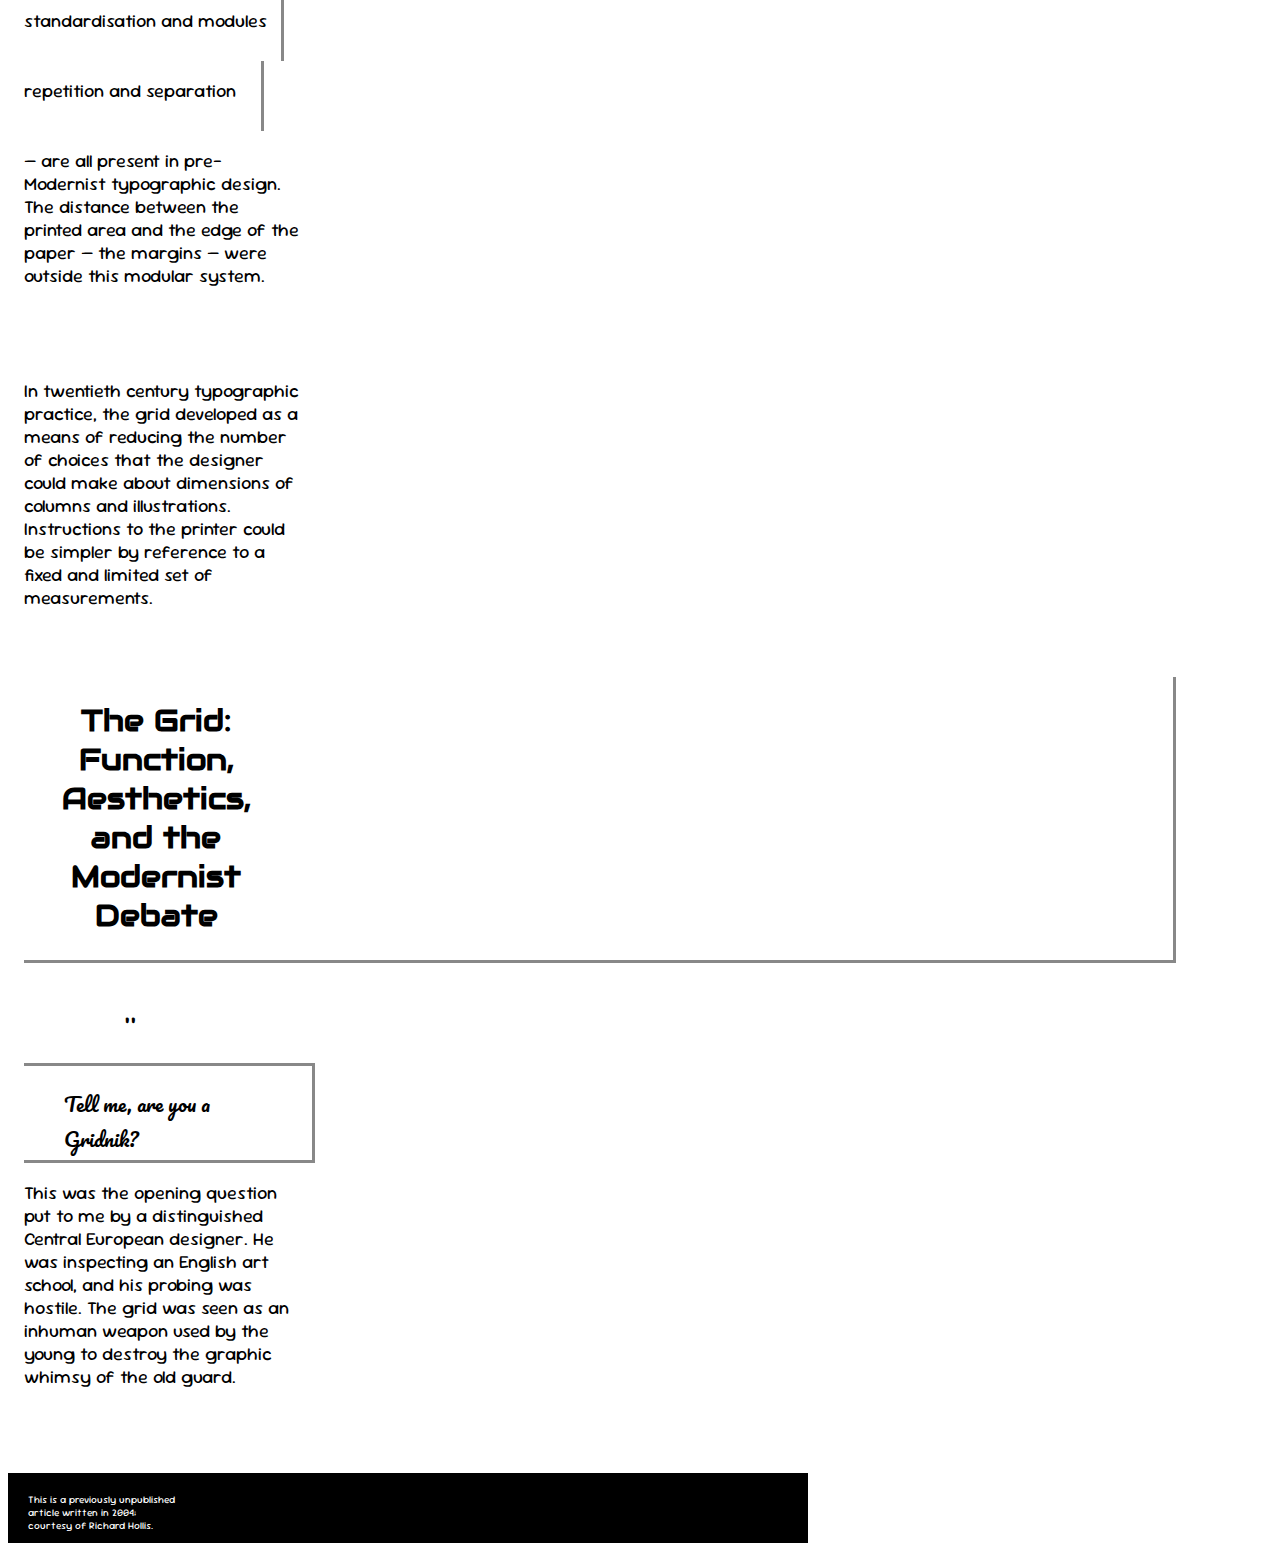
==== commit 5ddd9bb2: "index" ====
--- a/article/index.html
+++ b/article/index.html
@@ -7,10 +7,17 @@
         <link href="https://fonts.googleapis.com/css2?family=Audiowide&family=Caveat:wght@400..700&family=Doto:wght@100..900&family=Edu+AU+VIC+WA+NT+Guides:wght@400..700&family=Edu+AU+VIC+WA+NT+Pre:wght@400..700&family=Geist+Mono:wght@100..900&family=Micro+5&family=Pacifico&family=Roboto+Slab:wght@100..900&family=Silkscreen:wght@400;700&family=Sour+Gummy:ital,wght@0,100..900;1,100..900&family=Spicy+Rice&display=swap" rel="stylesheet">
 
         <!-- <link href="asset/rest.css" rel="stylesheet"> -->
+<<<<<<< HEAD:article/index.html
         <link href="../asset/common.css" rel="stylesheet">
         <!-- <link href="../asset/direction-1.css" rel="stylesheet"> -->
         <!-- <link href="../asset/direction-2.css" rel="stylesheet"> -->
         <link href="../asset/direction-3.css" rel="stylesheet">
+=======
+        <link href="asset/common.css" rel="stylesheet">
+<!--         <link href="asset/direction-1.css" rel="stylesheet"> -->
+<!--         <link href="asset/direction-2.css" rel="stylesheet"> -->
+        <link href="asset/direction-3.css" rel="stylesheet">
+>>>>>>> 0264a654cc8571f59244ed9aaf537eeb1be89664:index.html
     </head>
     <body>
         <header>
@@ -105,4 +112,4 @@
         </footer>
         
     </body>
-</html>+</html>
